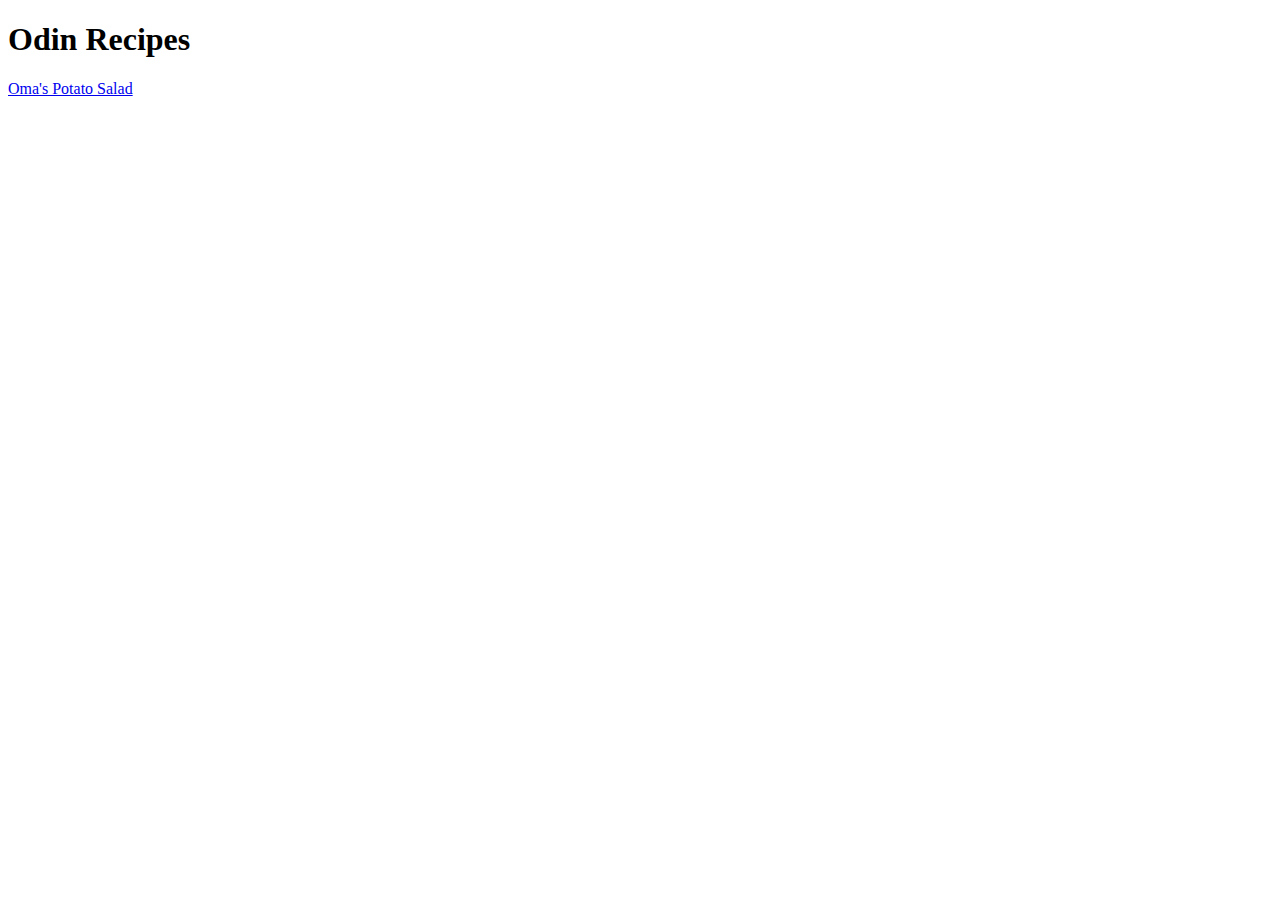
==== index.html @ 7a5b34d2 "Add German Potato Salad" ====
<!DOCTYPE html>

<html lang="en">
    <head>
        <meta charset="UTC-8">
        <title>My Recipes</title>
    </head>

    <body>
        <h1>Odin Recipes</h1>
        <a href="recipes/potato-salad.html">Oma's Potato Salad</a>
    </body>
</html>
</html>
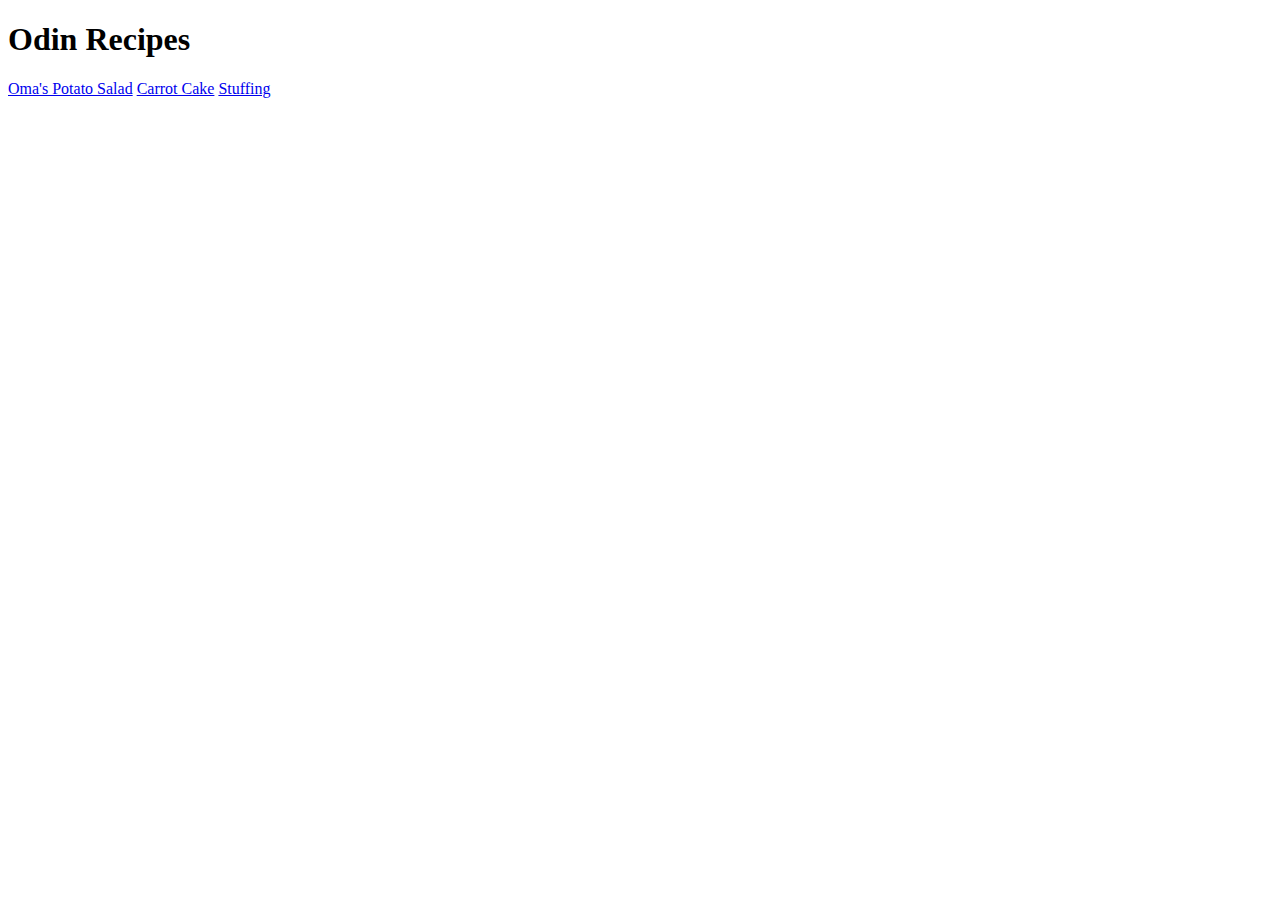
==== commit d88d6b64: "Carrot-cake.html and stuffing.html" ====
--- a/index.html
+++ b/index.html
@@ -9,6 +9,8 @@
     <body>
         <h1>Odin Recipes</h1>
         <a href="recipes/potato-salad.html">Oma's Potato Salad</a>
+        <a href="recipes/carrot-cake.html">Carrot Cake</a>
+        <a href="recipes/stuffing.html">Stuffing</a>
     </body>
 </html>
 </html>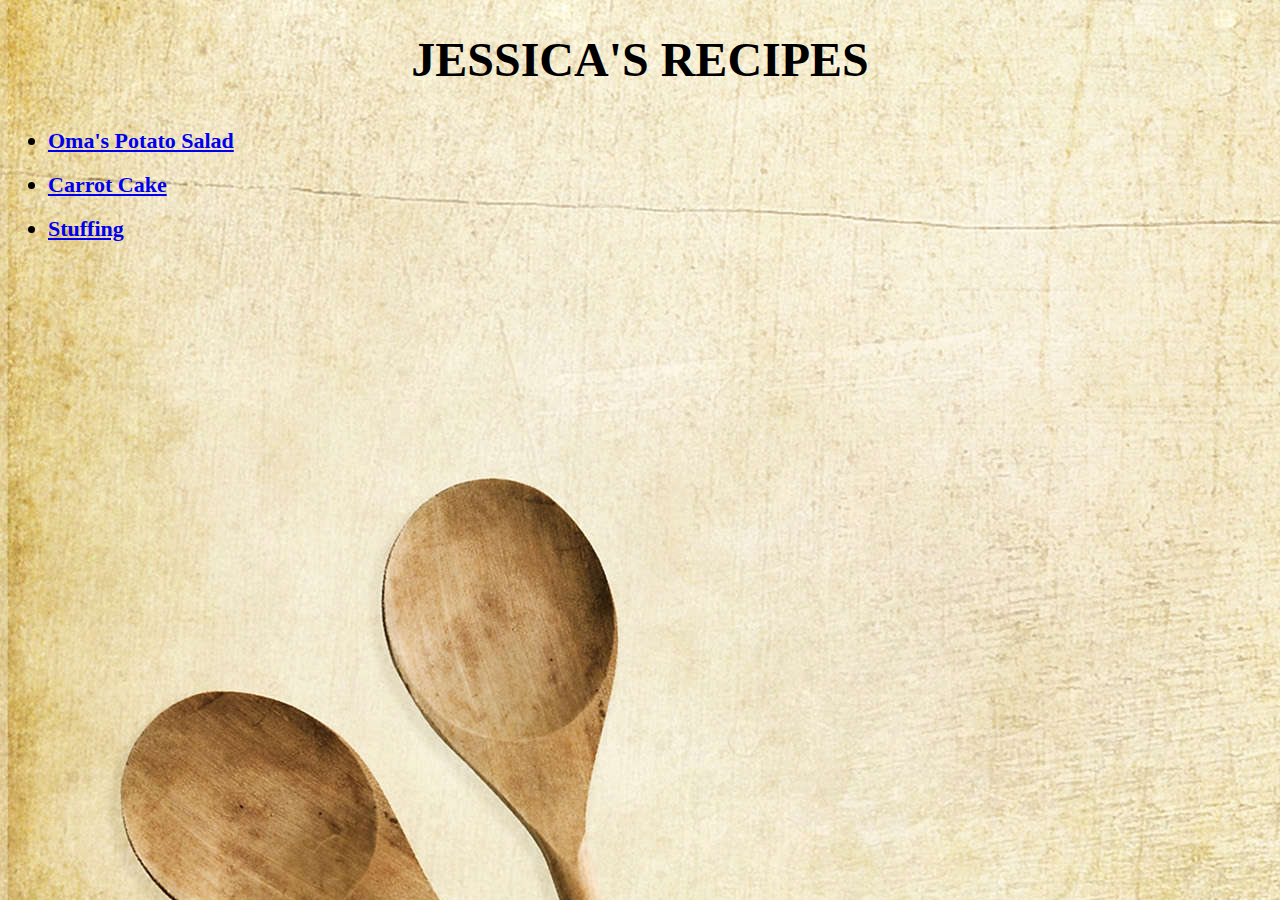
==== commit a9c468c3: "Recipe Updates" ====
--- a/index.html
+++ b/index.html
@@ -3,14 +3,17 @@
 <html lang="en">
     <head>
         <meta charset="UTC-8">
+        <link rel="stylesheet" href="style.css">
         <title>My Recipes</title>
     </head>
 
     <body>
-        <h1>Odin Recipes</h1>
-        <a href="recipes/potato-salad.html">Oma's Potato Salad</a>
-        <a href="recipes/carrot-cake.html">Carrot Cake</a>
-        <a href="recipes/stuffing.html">Stuffing</a>
+        <h1>Jessica's Recipes</h1>
+            <ul class="contents">
+                <li><a href="recipes/potato-salad.html">Oma's Potato Salad</a></li>
+                <li><a href="recipes/carrot-cake.html">Carrot Cake</a></li>
+                <li><a href="recipes/stuffing.html">Stuffing</a></li>
+            </ul>
     </body>
 </html>
 </html>--- a/style.css
+++ b/style.css
@@ -0,0 +1,30 @@
+body {
+    font-family:'Times New Roman', Times, serif;
+    background-image: url("images/recipe-background.jpeg");
+    font-weight: normal;
+    font-size: 18px;
+}
+
+h1 {
+    text-align: center;
+    font-size: 48px;
+    text-transform: uppercase;
+}
+
+.contents {
+    font-weight: bold;
+    font-size: 22px;
+    line-height: 2;
+}
+
+h3 {
+    font-size: 22px;
+    font-style: italic;
+}
+
+img {
+    border-radius: 8px;
+    display: block;
+    height: 400px;
+    width: auto;
+}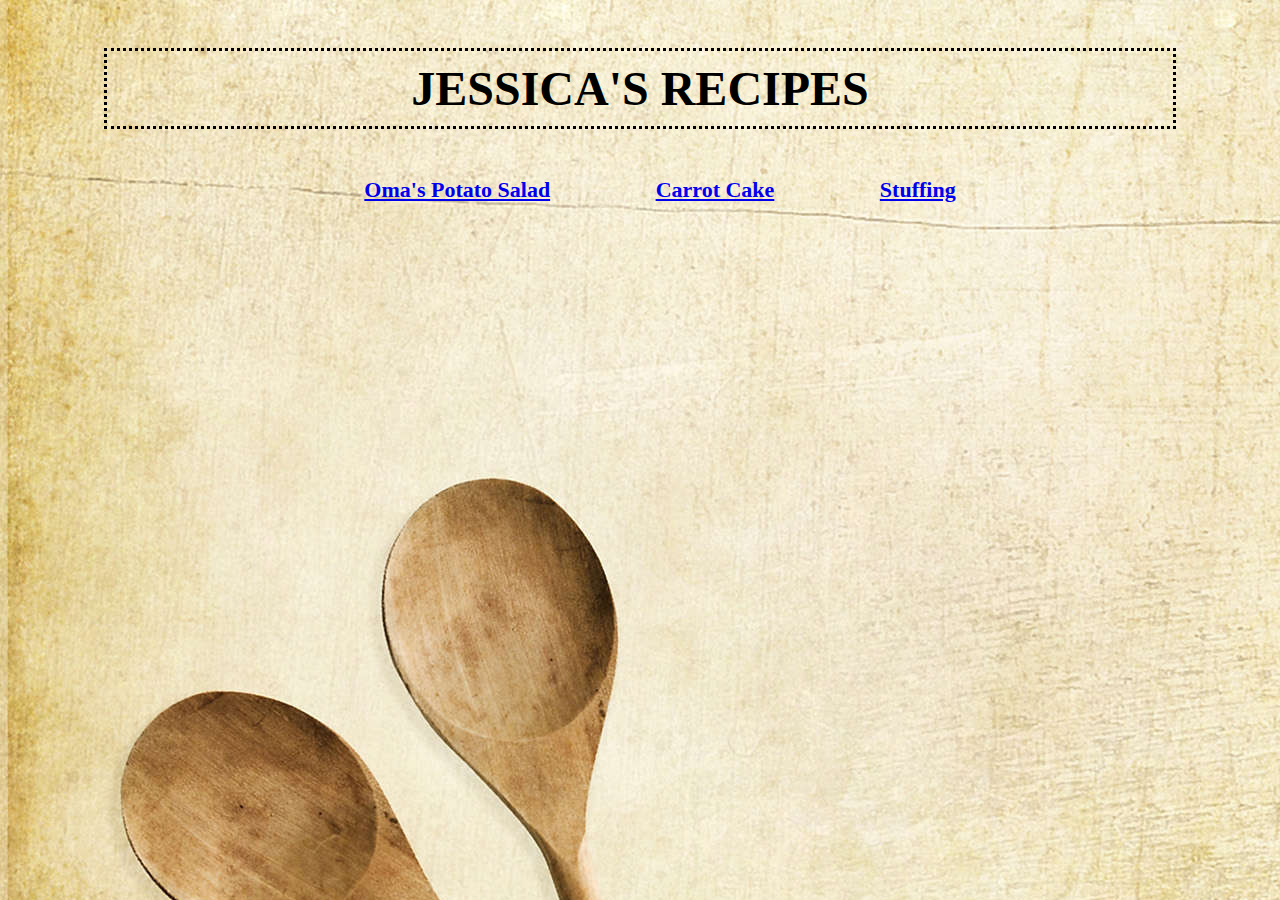
==== commit 946e936f: "Style Updates" ====
--- a/index.html
+++ b/index.html
@@ -10,9 +10,9 @@
     <body>
         <h1>Jessica's Recipes</h1>
             <ul class="contents">
-                <li><a href="recipes/potato-salad.html">Oma's Potato Salad</a></li>
-                <li><a href="recipes/carrot-cake.html">Carrot Cake</a></li>
-                <li><a href="recipes/stuffing.html">Stuffing</a></li>
+                <li id="potato-salad-toc"><a href="recipes/potato-salad.html">Oma's Potato Salad</a></li>
+                <li id="carrot-cake-toc"><a href="recipes/carrot-cake.html">Carrot Cake</a></li>
+                <li id="stuffing-toc"><a href="recipes/stuffing.html">Stuffing</a></li>
             </ul>
     </body>
 </html>
--- a/style.css
+++ b/style.css
@@ -1,3 +1,10 @@
+html {
+    box-sizing: border-box;
+  }
+  *, *::before, *::after {
+    box-sizing: inherit;
+  }
+
 body {
     font-family:'Times New Roman', Times, serif;
     background-image: url("images/recipe-background.jpeg");
@@ -9,12 +16,34 @@
     text-align: center;
     font-size: 48px;
     text-transform: uppercase;
+    padding: 10px;
+    margin: 1em 2em;
+    border: 3px dotted black;
 }
 
 .contents {
     font-weight: bold;
+    text-align: center;
     font-size: 22px;
-    line-height: 2;
+    height: 120px;
+    width: 800px;
+    margin: 0 auto;
+    border: 10px;
+}
+
+#potato-salad-toc {
+    display: inline;
+    padding: 50px;
+}
+
+#carrot-cake-toc {
+    display: inline;
+    padding: 50px;
+}
+
+#stuffing-toc {
+    display: inline;
+    padding: 50px;
 }
 
 h3 {
